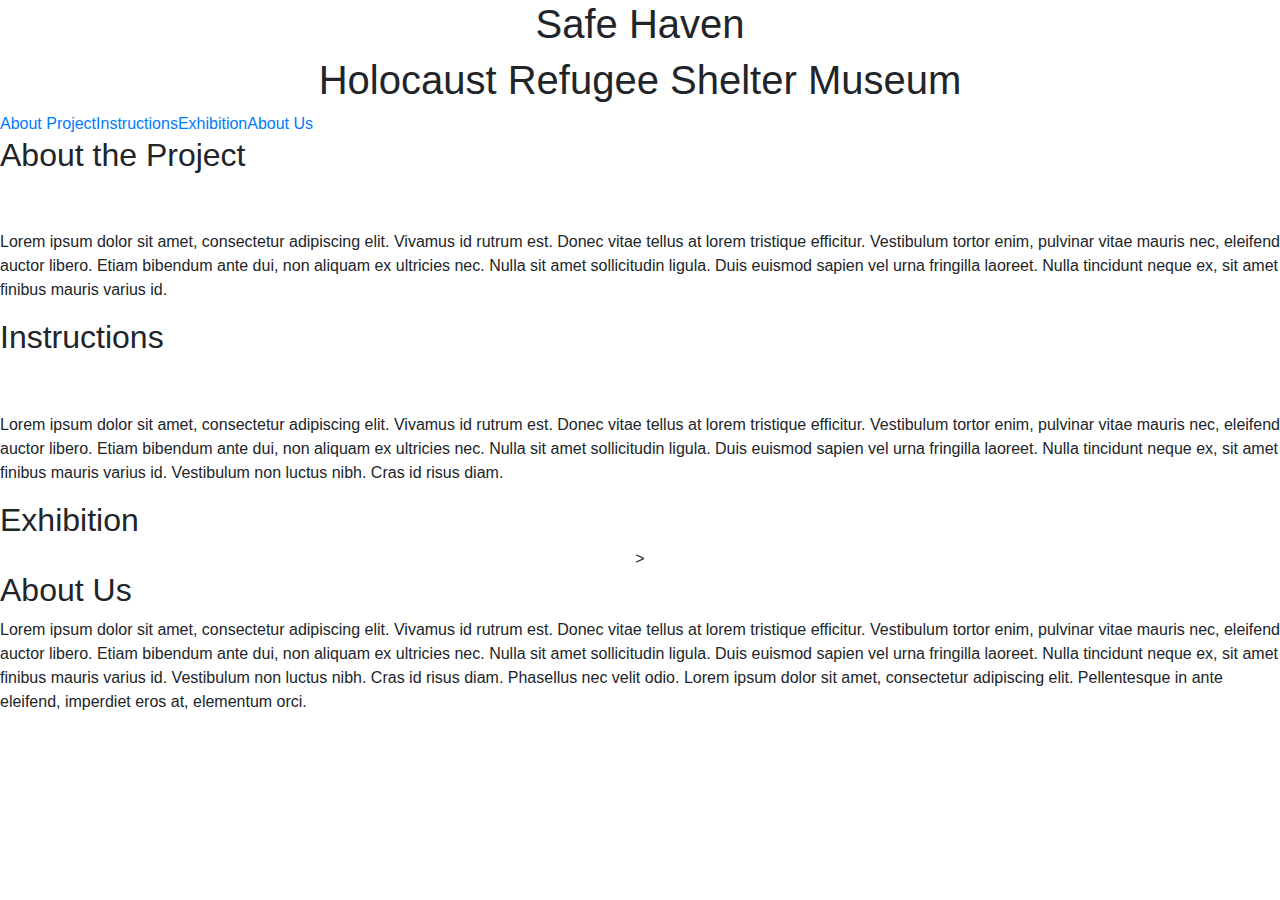
==== index.html @ 5ad212b4 "Merge pull request #2 from EdwardKyra/EdwardKyra-patch-2" ====
<!DOCTYPE html>
<html lang="en">
<head>
    <meta charset="UTF-8">
    <meta http-equiv="X-UA-Compatible" content="IE=edge">
    <meta name="viewport" content="width=device-width, initial-scale=1.0">
    <meta charset="utf-8">
    <meta name="viewport" content="width=device-width, initial-scale=1, shrink-to-fit=no">
    <link rel="stylesheet" href="https://cdn.jsdelivr.net/npm/bootstrap@4.0.0/dist/css/bootstrap.min.css" integrity="sha384-Gn5384xqQ1aoWXA+058RXPxPg6fy4IWvTNh0E263XmFcJlSAwiGgFAW/dAiS6JXm" crossorigin="anonymous">
    <link rel="stylesheet" href="stylesheet.css">
    <title>Document</title>
</head>


    <div class="head">
    <header>
        <center><h1>Safe Haven </h1></center>
        <center><h1>Holocaust Refugee Shelter Museum </h1></center>
    </header>

    <ul class="nav">
        <li>
            <a href="http://cs.oswego.edu/~kedward8/isc325/Art-Gallery/#About">About Project</a>     
        </li>
        <li>
            <a href="http://cs.oswego.edu/~kedward8/isc325/Art-Gallery/#Instructions">Instructions</a>     
        </li>
        <li>
            <a href="http://cs.oswego.edu/~kedward8/isc325/Art-Gallery/#Exhibition">Exhibition</a>     
        </li>
        <li>
            <a href="http://cs.oswego.edu/~kedward8/isc325/Art-Gallery/#Us">About Us</a>     
        </li>
    </ul>
</div>

<body>
  <section id="About">
    <h2>About the Project</h2>
    <br><br>
    <p >Lorem ipsum dolor sit amet, consectetur adipiscing elit. 
        Vivamus id rutrum est. 
        Donec vitae tellus at lorem tristique efficitur. 
        Vestibulum tortor enim, pulvinar vitae mauris nec, eleifend auctor libero. 
        Etiam bibendum ante dui, non aliquam ex ultricies nec. 
        Nulla sit amet sollicitudin ligula. 
        Duis euismod sapien vel urna fringilla laoreet. 
        Nulla tincidunt neque ex, sit amet finibus mauris varius id. </p>
    </section>

    <section id="Instructions">
    <h2 >Instructions</h2>
      <br><br>
      <p >Lorem ipsum dolor sit amet, consectetur adipiscing elit. 
        Vivamus id rutrum est. 
        Donec vitae tellus at lorem tristique efficitur. 
        Vestibulum tortor enim, pulvinar vitae mauris nec, eleifend auctor libero. 
        Etiam bibendum ante dui, non aliquam ex ultricies nec. 
        Nulla sit amet sollicitudin ligula. 
        Duis euismod sapien vel urna fringilla laoreet. 
        Nulla tincidunt neque ex, sit amet finibus mauris varius id. 
        Vestibulum non luctus nibh. 
        Cras id risus diam. 
    </section>

    <div class="Gallery">
            <h2 id="Exhibition"> Exhibition</h2>
        <center>><img src="elements-of-art-thumbnail-1.jpg" alt=""></center>
        </div>

            <h2 >About Us</h2>
        <p id="Us">Lorem ipsum dolor sit amet, consectetur adipiscing elit. 
            Vivamus id rutrum est. 
            Donec vitae tellus at lorem tristique efficitur. 
            Vestibulum tortor enim, pulvinar vitae mauris nec, eleifend auctor libero. 
            Etiam bibendum ante dui, non aliquam ex ultricies nec. 
            Nulla sit amet sollicitudin ligula. 
            Duis euismod sapien vel urna fringilla laoreet. 
            Nulla tincidunt neque ex, sit amet finibus mauris varius id. 
            Vestibulum non luctus nibh. 
            Cras id risus diam. 
            Phasellus nec velit odio. 
            Lorem ipsum dolor sit amet, consectetur adipiscing elit. 
            Pellentesque in ante eleifend, imperdiet eros at, elementum orci.</p>
</body>
</html>
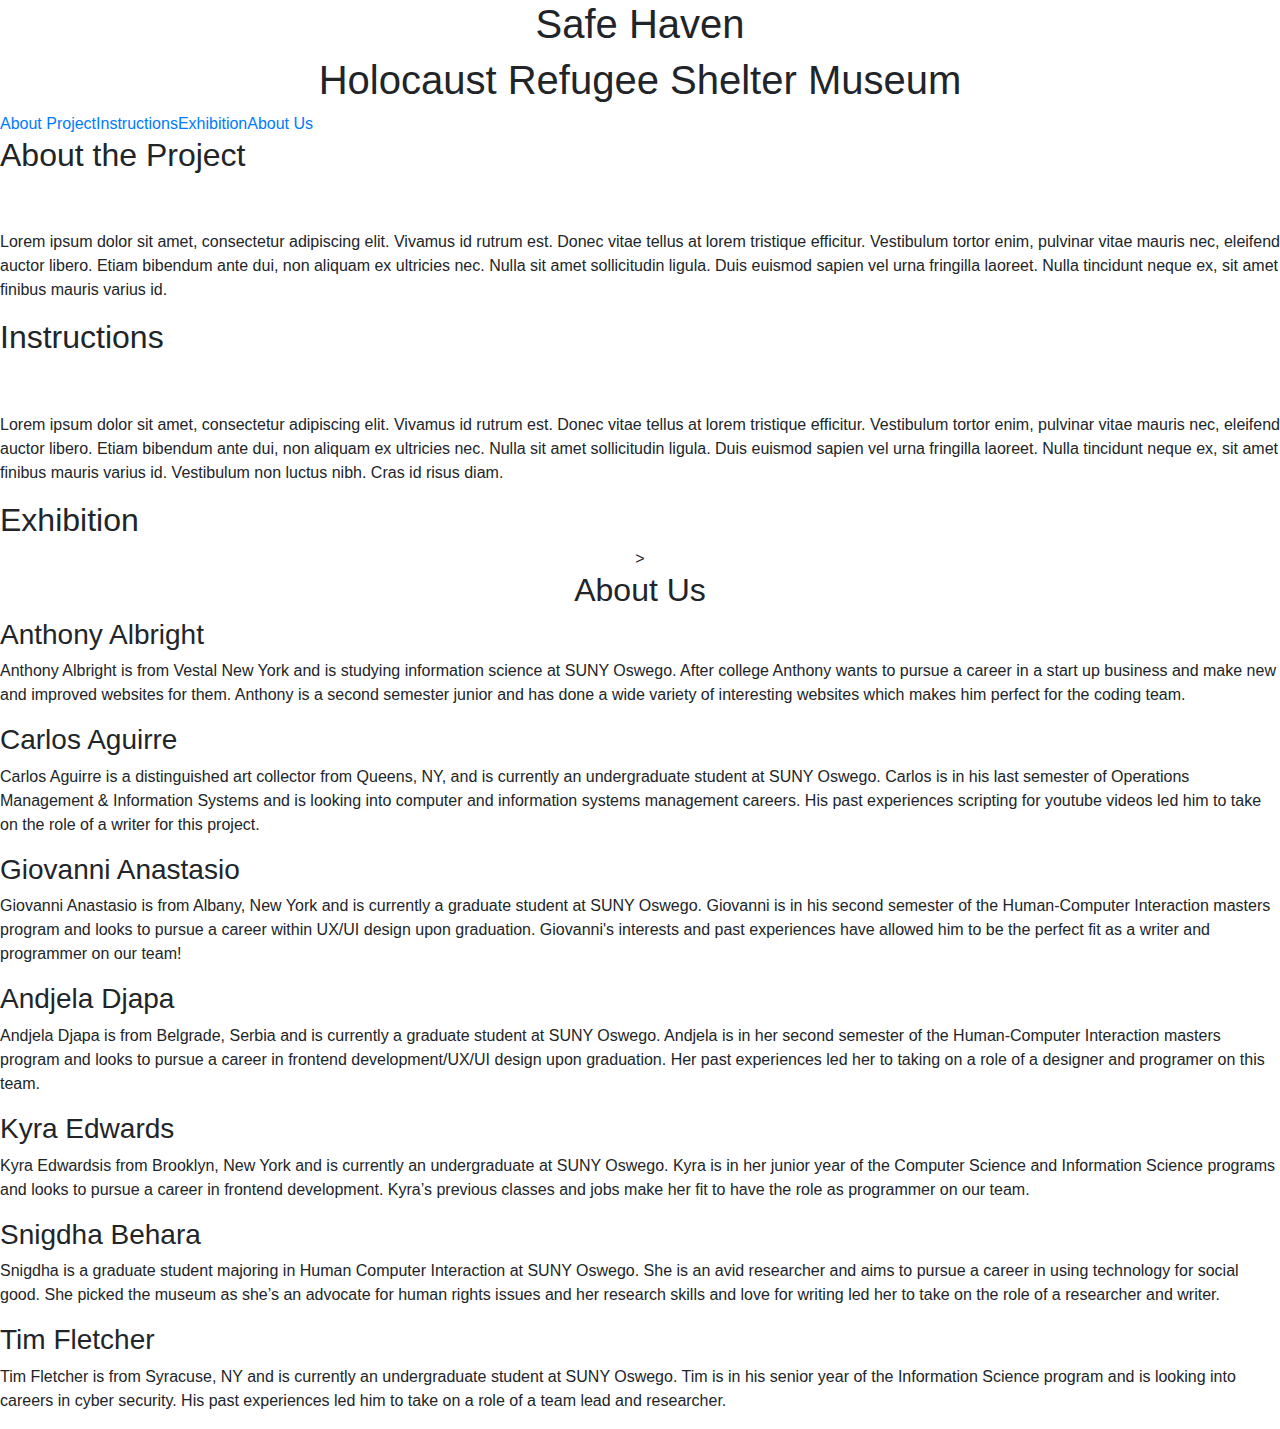
==== commit dc5ee89e: "Update index.html" ====
--- a/index.html
+++ b/index.html
@@ -8,6 +8,9 @@
     <meta name="viewport" content="width=device-width, initial-scale=1, shrink-to-fit=no">
     <link rel="stylesheet" href="https://cdn.jsdelivr.net/npm/bootstrap@4.0.0/dist/css/bootstrap.min.css" integrity="sha384-Gn5384xqQ1aoWXA+058RXPxPg6fy4IWvTNh0E263XmFcJlSAwiGgFAW/dAiS6JXm" crossorigin="anonymous">
     <link rel="stylesheet" href="stylesheet.css">
+    <link rel="preconnect" href="https://fonts.googleapis.com"> 
+<link rel="preconnect" href="https://fonts.gstatic.com" crossorigin> 
+<link href="https://fonts.googleapis.com/css2?family=Ceviche+One&family=Coiny&family=Fredoka+One&family=Gloria+Hallelujah&family=Modak&family=Permanent+Marker&family=Playfair+Display&display=swap" rel="stylesheet">
     <title>Document</title>
 </head>
 
@@ -68,19 +71,45 @@
         <center>><img src="elements-of-art-thumbnail-1.jpg" alt=""></center>
         </div>
 
-            <h2 >About Us</h2>
-        <p id="Us">Lorem ipsum dolor sit amet, consectetur adipiscing elit. 
-            Vivamus id rutrum est. 
-            Donec vitae tellus at lorem tristique efficitur. 
-            Vestibulum tortor enim, pulvinar vitae mauris nec, eleifend auctor libero. 
-            Etiam bibendum ante dui, non aliquam ex ultricies nec. 
-            Nulla sit amet sollicitudin ligula. 
-            Duis euismod sapien vel urna fringilla laoreet. 
-            Nulla tincidunt neque ex, sit amet finibus mauris varius id. 
-            Vestibulum non luctus nibh. 
-            Cras id risus diam. 
-            Phasellus nec velit odio. 
-            Lorem ipsum dolor sit amet, consectetur adipiscing elit. 
-            Pellentesque in ante eleifend, imperdiet eros at, elementum orci.</p>
+            <h2 id="Us"><center>About Us<center></h2>
+            <h3> Anthony Albright </h3>
+            <p >Anthony Albright is from Vestal New York and is studying information science at SUNY Oswego. 
+        After college Anthony wants to pursue a career in a start up business and make new and improved websites for them. 
+        Anthony is a second semester junior and has done a wide variety of interesting websites 
+        which makes him perfect for the coding team. </p>
+            
+            <h3> Carlos Aguirre </h3>
+            <p > Carlos Aguirre is a distinguished art collector from Queens, NY, and is currently an 
+                undergraduate student at SUNY Oswego. Carlos is in his last semester of Operations Management & Information Systems 
+                and is looking into computer and information systems management careers. His past experiences scripting for youtube videos 
+                led him to take on the role of a writer for this project. </p>
+            
+            <h3> Giovanni Anastasio </h3>
+            <p > Giovanni Anastasio is from Albany, New York and is currently a graduate student at SUNY Oswego. 
+                Giovanni is in his second semester of the Human-Computer Interaction masters program and looks to pursue a 
+                career within UX/UI design upon graduation. Giovanni's interests and past experiences have allowed him to be 
+                the perfect fit as a writer and programmer on our team! </p>
+            
+            <h3> Andjela Djapa </h3>
+           <p> Andjela Djapa is from Belgrade, Serbia and is currently a graduate student at SUNY Oswego. 
+            Andjela is in her second semester of the Human-Computer Interaction masters program and looks to pursue a career in 
+            frontend development/UX/UI design upon graduation. Her past experiences led her to taking on a role of a designer and 
+              programer on this team. </p>
+           
+            <h3> Kyra Edwards </h3>
+            <p > Kyra Edwardsis from Brooklyn, New York and is currently an undergraduate  at SUNY Oswego.
+                Kyra is in her junior year of the Computer Science and Information Science programs and looks to pursue a 
+                career in frontend development. Kyra’s previous classes and jobs make her fit to have the role as programmer on our team. </p>
+            
+            <h3> Snigdha Behara </h3>
+            <p id= "Us"> Snigdha is a graduate student majoring in Human Computer Interaction at SUNY Oswego. 
+                She is an avid researcher and aims to pursue a career in using technology for social good. 
+                She picked the museum as she’s an advocate for human rights issues and her research skills and love 
+                for writing led her to take on the role of a researcher and writer. </p>
+            
+            <h3> Tim Fletcher </h3>
+            <p id= "Us"> Tim Fletcher is from Syracuse, NY and is currently an undergraduate student at SUNY Oswego.
+                Tim is in his senior year of the Information Science program and is looking into careers in cyber security.  
+                His past experiences led him to take on a role of a team lead and researcher. </p>
 </body>
 </html>
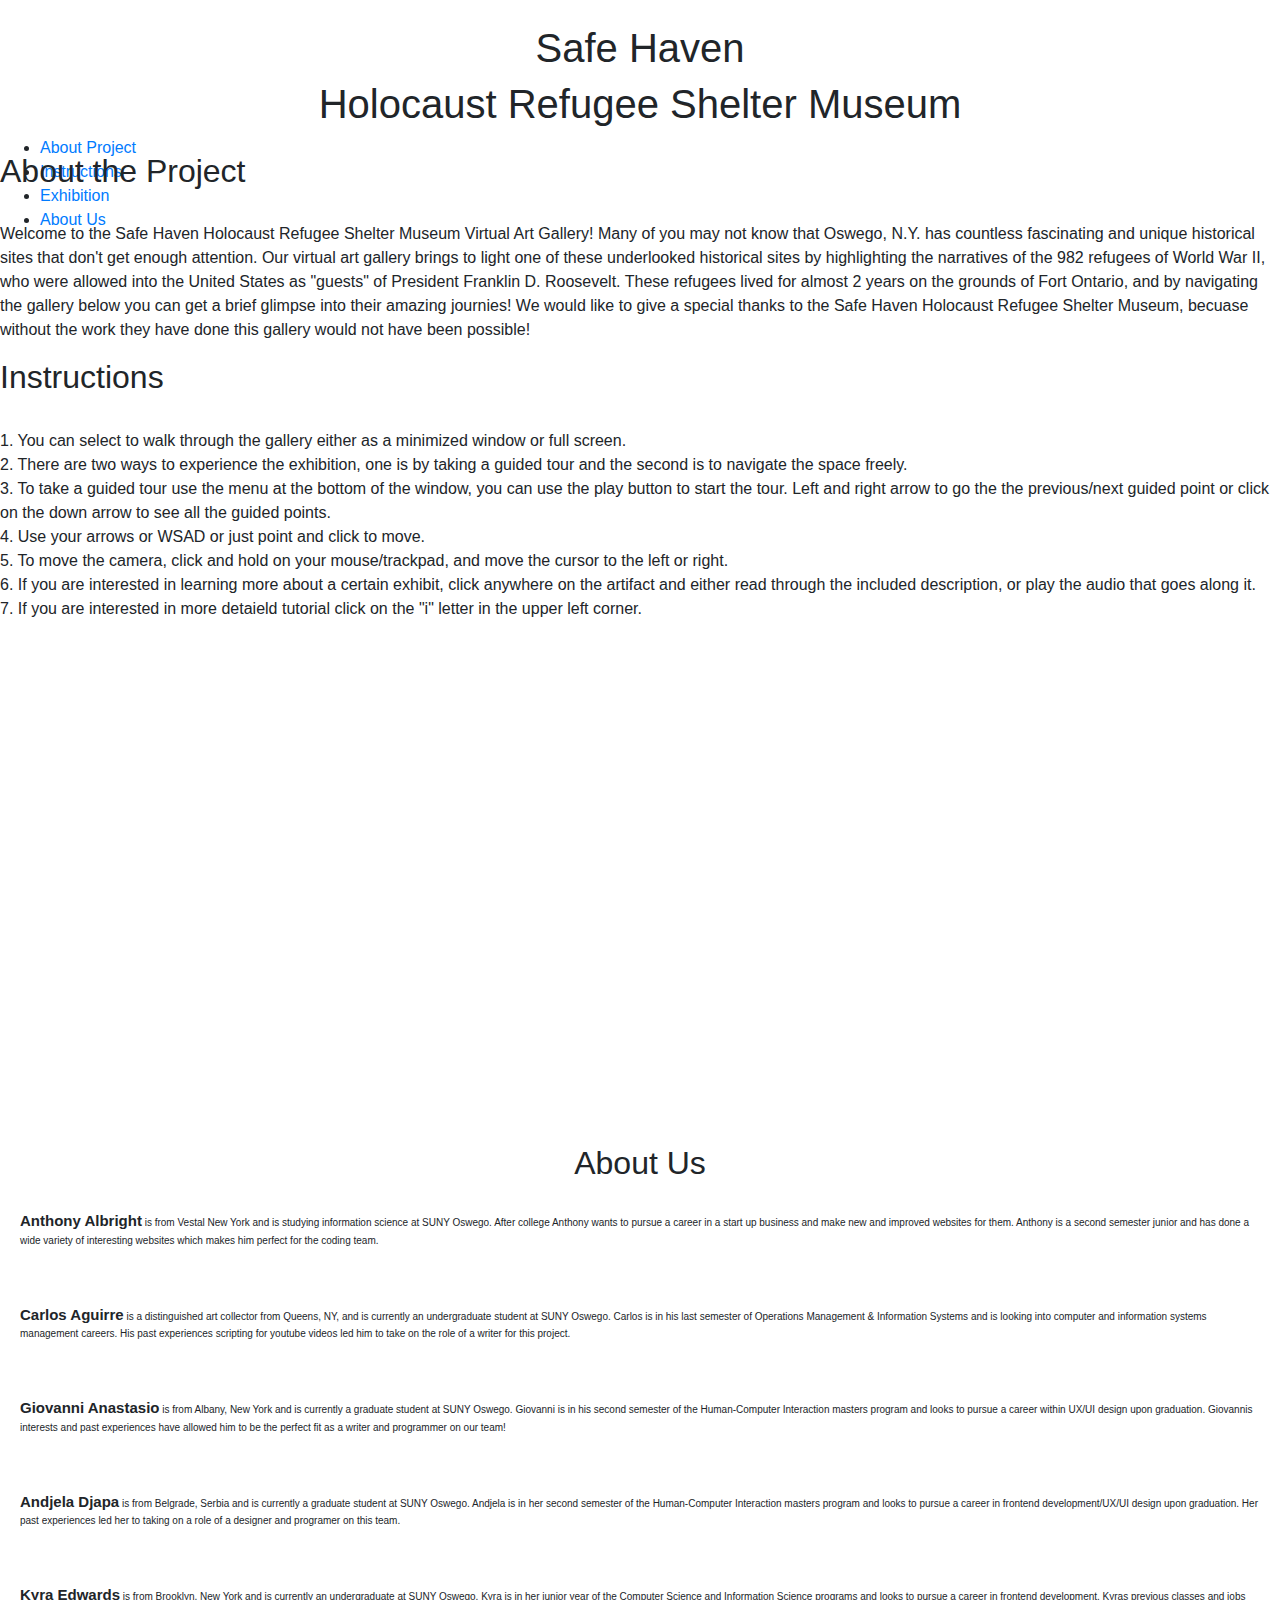
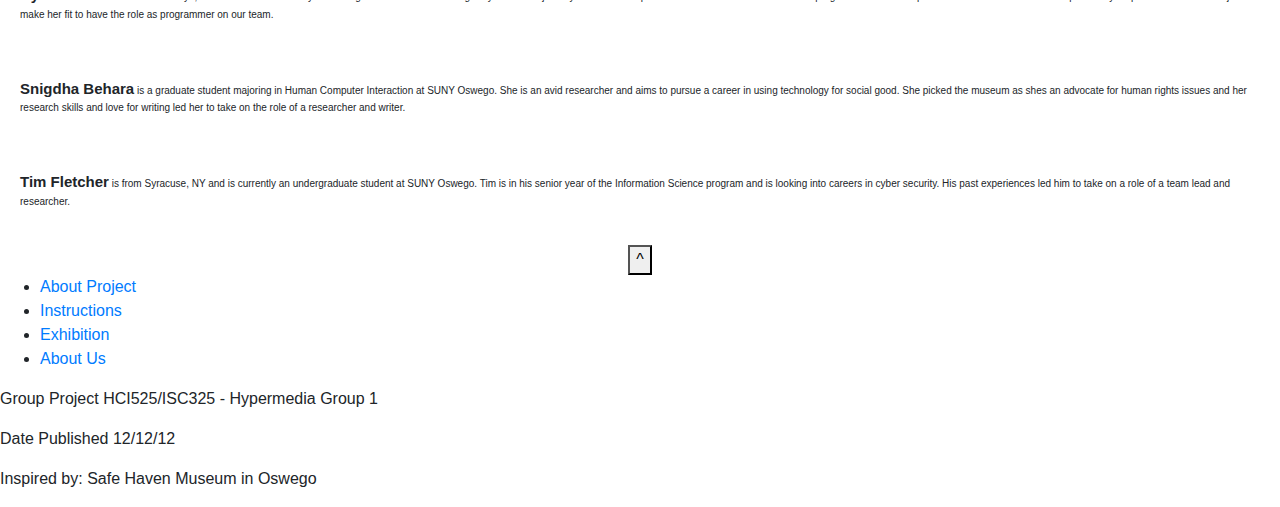
==== commit 01e0b12d: "Update index.html" ====
--- a/index.html
+++ b/index.html
@@ -1,10 +1,7 @@
 <!DOCTYPE html>
 <html lang="en">
 <head>
-    <meta charset="UTF-8">
-    <meta http-equiv="X-UA-Compatible" content="IE=edge">
     <meta name="viewport" content="width=device-width, initial-scale=1.0">
-    <meta charset="utf-8">
     <meta name="viewport" content="width=device-width, initial-scale=1, shrink-to-fit=no">
     <link rel="stylesheet" href="https://cdn.jsdelivr.net/npm/bootstrap@4.0.0/dist/css/bootstrap.min.css" integrity="sha384-Gn5384xqQ1aoWXA+058RXPxPg6fy4IWvTNh0E263XmFcJlSAwiGgFAW/dAiS6JXm" crossorigin="anonymous">
     <link rel="stylesheet" href="stylesheet.css">
@@ -14,14 +11,16 @@
     <title>Document</title>
 </head>
 
-
     <div class="head">
     <header>
+        <div class="menu-icon"> 
+            <img src="icon.png" alt="" height="25px" onclick="togglemenu()">
+        </div> 
         <center><h1>Safe Haven </h1></center>
         <center><h1>Holocaust Refugee Shelter Museum </h1></center>
     </header>
-
-    <ul class="nav">
+    <nav>
+        <ul id="menuList">
         <li>
             <a href="http://cs.oswego.edu/~kedward8/isc325/Art-Gallery/#About">About Project</a>     
         </li>
@@ -35,81 +34,159 @@
             <a href="http://cs.oswego.edu/~kedward8/isc325/Art-Gallery/#Us">About Us</a>     
         </li>
     </ul>
+</nav>
 </div>
 
 <body>
   <section id="About">
     <h2>About the Project</h2>
-    <br><br>
-    <p >Lorem ipsum dolor sit amet, consectetur adipiscing elit. 
-        Vivamus id rutrum est. 
-        Donec vitae tellus at lorem tristique efficitur. 
-        Vestibulum tortor enim, pulvinar vitae mauris nec, eleifend auctor libero. 
-        Etiam bibendum ante dui, non aliquam ex ultricies nec. 
-        Nulla sit amet sollicitudin ligula. 
-        Duis euismod sapien vel urna fringilla laoreet. 
-        Nulla tincidunt neque ex, sit amet finibus mauris varius id. </p>
+    <br>
+    <p >Welcome to the Safe Haven Holocaust Refugee Shelter Museum Virtual Art Gallery! 
+        Many of you may not know that Oswego, N.Y. has countless fascinating and unique historical 
+        sites that don't get enough attention. Our virtual art gallery brings to light one of these 
+        underlooked historical sites by highlighting the narratives of the 982 refugees of World War II, 
+        who were allowed into the United States as "guests" of President Franklin D. Roosevelt. 
+        These refugees lived for almost 2 years on the grounds of Fort Ontario, and by navigating the 
+        gallery below you can get a brief glimpse into their amazing journies! We would like to give a 
+        special thanks to the Safe Haven Holocaust Refugee Shelter Museum, becuase without the work they 
+        have done this gallery would not have been possible!
+    </p>
     </section>
 
     <section id="Instructions">
     <h2 >Instructions</h2>
-      <br><br>
-      <p >Lorem ipsum dolor sit amet, consectetur adipiscing elit. 
-        Vivamus id rutrum est. 
-        Donec vitae tellus at lorem tristique efficitur. 
-        Vestibulum tortor enim, pulvinar vitae mauris nec, eleifend auctor libero. 
-        Etiam bibendum ante dui, non aliquam ex ultricies nec. 
-        Nulla sit amet sollicitudin ligula. 
-        Duis euismod sapien vel urna fringilla laoreet. 
-        Nulla tincidunt neque ex, sit amet finibus mauris varius id. 
-        Vestibulum non luctus nibh. 
-        Cras id risus diam. 
+      <br>
+      <p>1. You can select to walk through the gallery
+        either as a minimized window or full screen. <br>
+        2. There are two ways to experience the
+        exhibition, one is by taking a guided tour and the
+        second is to navigate the space freely. <br>
+        3. To take a guided tour use the menu at the
+        bottom of the window, you can use the play
+        button to start the tour. Left and right arrow to go
+        the the previous/next guided point or click on the
+        down arrow to see all the guided points. <br>
+        4. Use your arrows or WSAD or just point and
+        click to move. <br>
+        5. To move the camera, click and hold on your
+        mouse/trackpad, and move the cursor to the left
+        or right. <br>
+        6. If you are interested in learning more about a
+        certain exhibit, click anywhere on the artifact and
+        either read through the included description, or
+        play the audio that goes along it. <br>
+        7. If you are interested in more 
+        detaield tutorial click on the "i" letter in
+        the upper left corner.
+    </p>
     </section>
 
     <div class="Gallery">
-            <h2 id="Exhibition"> Exhibition</h2>
-        <center>><img src="elements-of-art-thumbnail-1.jpg" alt=""></center>
+            <h2 id="Exhibition"></h2>
+            <div class="container"> 
+                <center>  <iframe class="responsive-iframe" width="700" height="500" src="https://www.artsteps.com/embed/624087ce2616313b5d6616b1/560/315" frameborder="0" allowfullscreen></iframe>
+                </center>
+              </div>
         </div>
 
-            <h2 id="Us"><center>About Us<center></h2>
-            <h3> Anthony Albright </h3>
-            <p >Anthony Albright is from Vestal New York and is studying information science at SUNY Oswego. 
-        After college Anthony wants to pursue a career in a start up business and make new and improved websites for them. 
+        <script>
+
+            var menuList = document.getElementById("menuList");
+        
+            menuList.style.maxHeight = "0px";
+        
+            function togglemenu(){
+                if (menuList.style.maxHeight == "0px")
+                {
+                    menuList.style.maxHeight = "300px"
+                
+            }else {
+                menuList.style.maxHeight = "0px";
+        
+            }
+            }
+        </script>
+
+        <section id="Us">
+            <h2><center>About Us</center></h2>
+
+            <div class="flex-container">
+            <p style="font-size: 10px; padding: 20px;"><b style="font-size: 15px;">Anthony Albright</b> is from Vestal New York and is studying information science at SUNY Oswego.
+        After college Anthony wants to pursue a career in a start up business and make new and improved websites for them.
         Anthony is a second semester junior and has done a wide variety of interesting websites 
-        which makes him perfect for the coding team. </p>
-            
-            <h3> Carlos Aguirre </h3>
-            <p > Carlos Aguirre is a distinguished art collector from Queens, NY, and is currently an 
+                which makes him perfect for the coding team. </p>
+
+
+                <p style="font-size: 10px; padding: 20px;"><b style="font-size: 15px;">Carlos Aguirre</b> is a distinguished art collector from Queens, NY, and is currently an
                 undergraduate student at SUNY Oswego. Carlos is in his last semester of Operations Management & Information Systems 
                 and is looking into computer and information systems management careers. His past experiences scripting for youtube videos 
                 led him to take on the role of a writer for this project. </p>
-            
-            <h3> Giovanni Anastasio </h3>
-            <p > Giovanni Anastasio is from Albany, New York and is currently a graduate student at SUNY Oswego. 
+
+
+                <p style="font-size: 10px; padding: 20px;"><b style="font-size: 15px;">Giovanni Anastasio</b> is from Albany, New York and is currently a graduate student at SUNY Oswego.
                 Giovanni is in his second semester of the Human-Computer Interaction masters program and looks to pursue a 
-                career within UX/UI design upon graduation. Giovanni's interests and past experiences have allowed him to be 
+                career within UX/UI design upon graduation. Giovannis interests and past experiences have allowed him to be 
                 the perfect fit as a writer and programmer on our team! </p>
-            
-            <h3> Andjela Djapa </h3>
-           <p> Andjela Djapa is from Belgrade, Serbia and is currently a graduate student at SUNY Oswego. 
+
+
+                <p style="font-size: 10px; padding: 20px;"><b style="font-size: 15px;">Andjela Djapa</b> is from Belgrade, Serbia and is currently a graduate student at SUNY Oswego.
             Andjela is in her second semester of the Human-Computer Interaction masters program and looks to pursue a career in 
             frontend development/UX/UI design upon graduation. Her past experiences led her to taking on a role of a designer and 
-              programer on this team. </p>
-           
-            <h3> Kyra Edwards </h3>
-            <p > Kyra Edwardsis from Brooklyn, New York and is currently an undergraduate  at SUNY Oswego.
+               programer on this team. </p></div>
+
+            <div class="flex-container">
+                <p style="font-size: 10px;  padding: 20px;"><b style="font-size: 15px;">Kyra Edwards</b> is from Brooklyn, New York and is currently an undergraduate  at SUNY Oswego.
                 Kyra is in her junior year of the Computer Science and Information Science programs and looks to pursue a 
-                career in frontend development. Kyra’s previous classes and jobs make her fit to have the role as programmer on our team. </p>
-            
-            <h3> Snigdha Behara </h3>
-            <p id= "Us"> Snigdha is a graduate student majoring in Human Computer Interaction at SUNY Oswego. 
+                career in frontend development. Kyras previous classes and jobs make her fit to have the role as programmer on our team. </p>
+
+
+            <p style="font-size: 10px;  padding: 20px;"><b style="font-size: 15px;">Snigdha Behara</b> is a graduate student majoring in Human Computer Interaction at SUNY Oswego.
                 She is an avid researcher and aims to pursue a career in using technology for social good. 
-                She picked the museum as she’s an advocate for human rights issues and her research skills and love 
+                She picked the museum as shes an advocate for human rights issues and her research skills and love 
                 for writing led her to take on the role of a researcher and writer. </p>
-            
-            <h3> Tim Fletcher </h3>
-            <p id= "Us"> Tim Fletcher is from Syracuse, NY and is currently an undergraduate student at SUNY Oswego.
+
+
+                <p style="font-size: 10px;  padding: 20px;"><b style="font-size: 15px;">Tim Fletcher</b> is from Syracuse, NY and is currently an undergraduate student at SUNY Oswego.
                 Tim is in his senior year of the Information Science program and is looking into careers in cyber security.  
-                His past experiences led him to take on a role of a team lead and researcher. </p>
+                His past experiences led him to take on a role of a team lead and researcher. </p></div>
+        <center><button onclick="topFunction()" id="myBtn" title="Go to top">^</button></center>
+        </section>
+
+
+  <footer class="end">
+  <ul class="nav1">
+    <li>
+        <a href="http://cs.oswego.edu/~kedward8/isc325/Art-Gallery/#About">About Project</a>     
+    </li>
+    <li>
+        <a href="http://cs.oswego.edu/~kedward8/isc325/Art-Gallery/#Instructions">Instructions</a>     
+    </li>
+    <li>
+        <a href="http://cs.oswego.edu/~kedward8/isc325/Art-Gallery/#Exhibition">Exhibition</a>     
+    </li>
+    <li>
+        <a href="http://cs.oswego.edu/~kedward8/isc325/Art-Gallery/#Us">About Us</a>     
+    </li>
+  </ul></div>
+<div class="endiv">
+<p> Group Project HCI525/ISC325 - Hypermedia Group 1</p>
+<p> Date Published 12/12/12</p>
+    <p> Inspired by: Safe Haven Museum in Oswego</p></div></footer>
+
+
+<script>
+    var scrollToTopBtn = document.getElementById("myBtn");
+    var rootElement = document.documentElement;
+
+    function scrollToTop() {
+
+    rootElement.scrollTo({
+    top: 0,
+    behavior: "smooth"
+    })
+    }
+    scrollToTopBtn.addEventListener("click", scrollToTop)
+</script>
+
 </body>
 </html>
